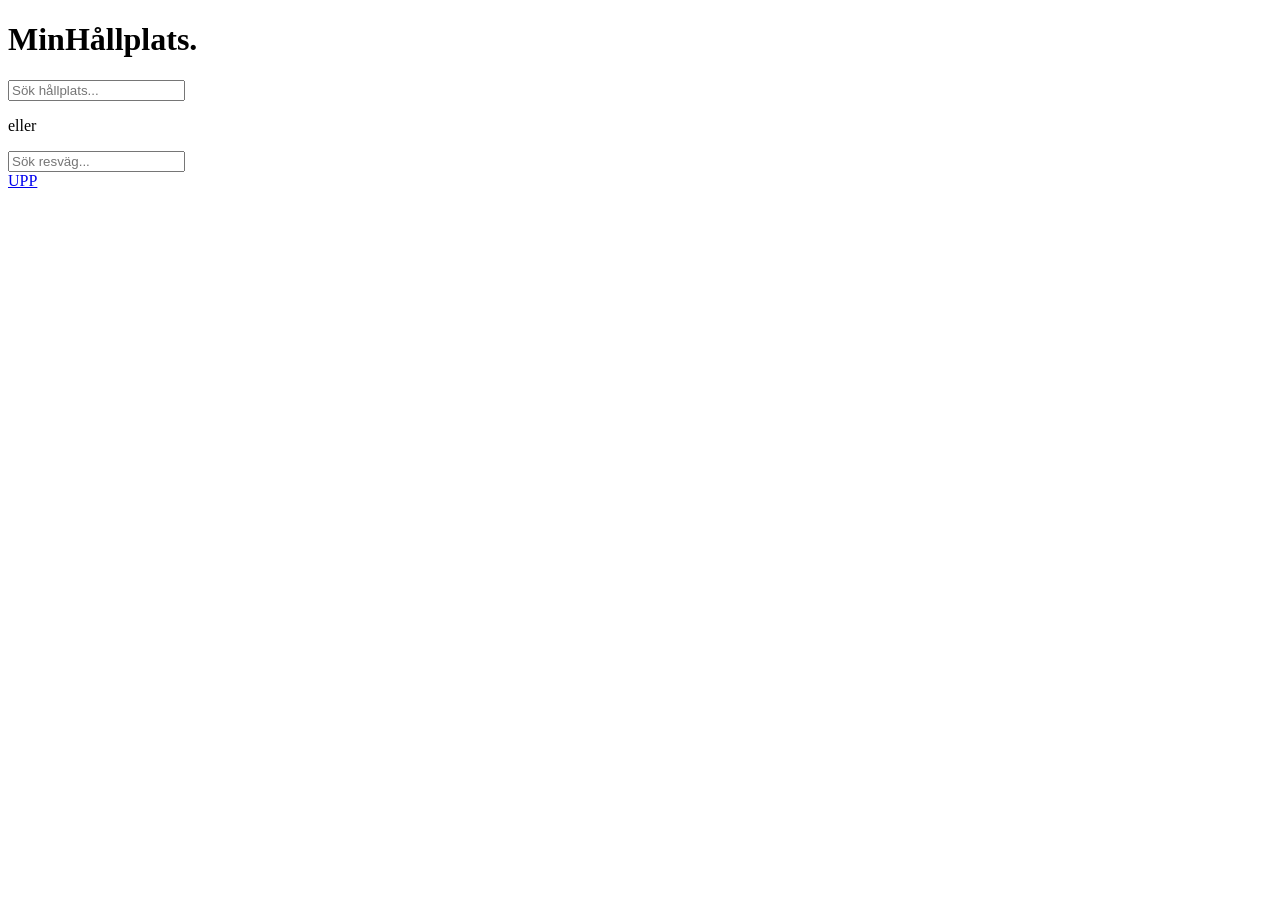
==== docs/index.html @ b4322ea9 "." ====
<!DOCTYPE html>
<html lang="en">
<head>
    <meta charset="UTF-8">
    <meta http-equiv="X-UA-Compatible" content="IE=edge">
    <link rel="stylesheet" href="CSS/style.css">
    <meta name="viewport" content="width=device-width, initial-scale=1.0">
    <title>Min Hållplats</title>
</head>
<body>
    <div class="home" id="home">
        <h1 id="header">Min<span id="header-offset">Hållplats.</span></h1>
        <div class="autocomplete" id="departure-search">
            <input type="text" id="departures" placeholder="Sök hållplats..." onfocus="resetText(this)" name="myStation"></input>
        </div>
        <p id="decor">eller</p>
        <div class="autocomplete" id="route-search">
            <input type="text" id="route" placeholder="Sök resväg..." onfocus="resetText(this)" name="myStation"></input>
        </div>


            <a id="btn-home" href="#home">UPP</a>
       
  
    </div>
        <div id="tables">
           
            </div>
    <script src="JS/main.js"></script>
    
    
</body>
</html>
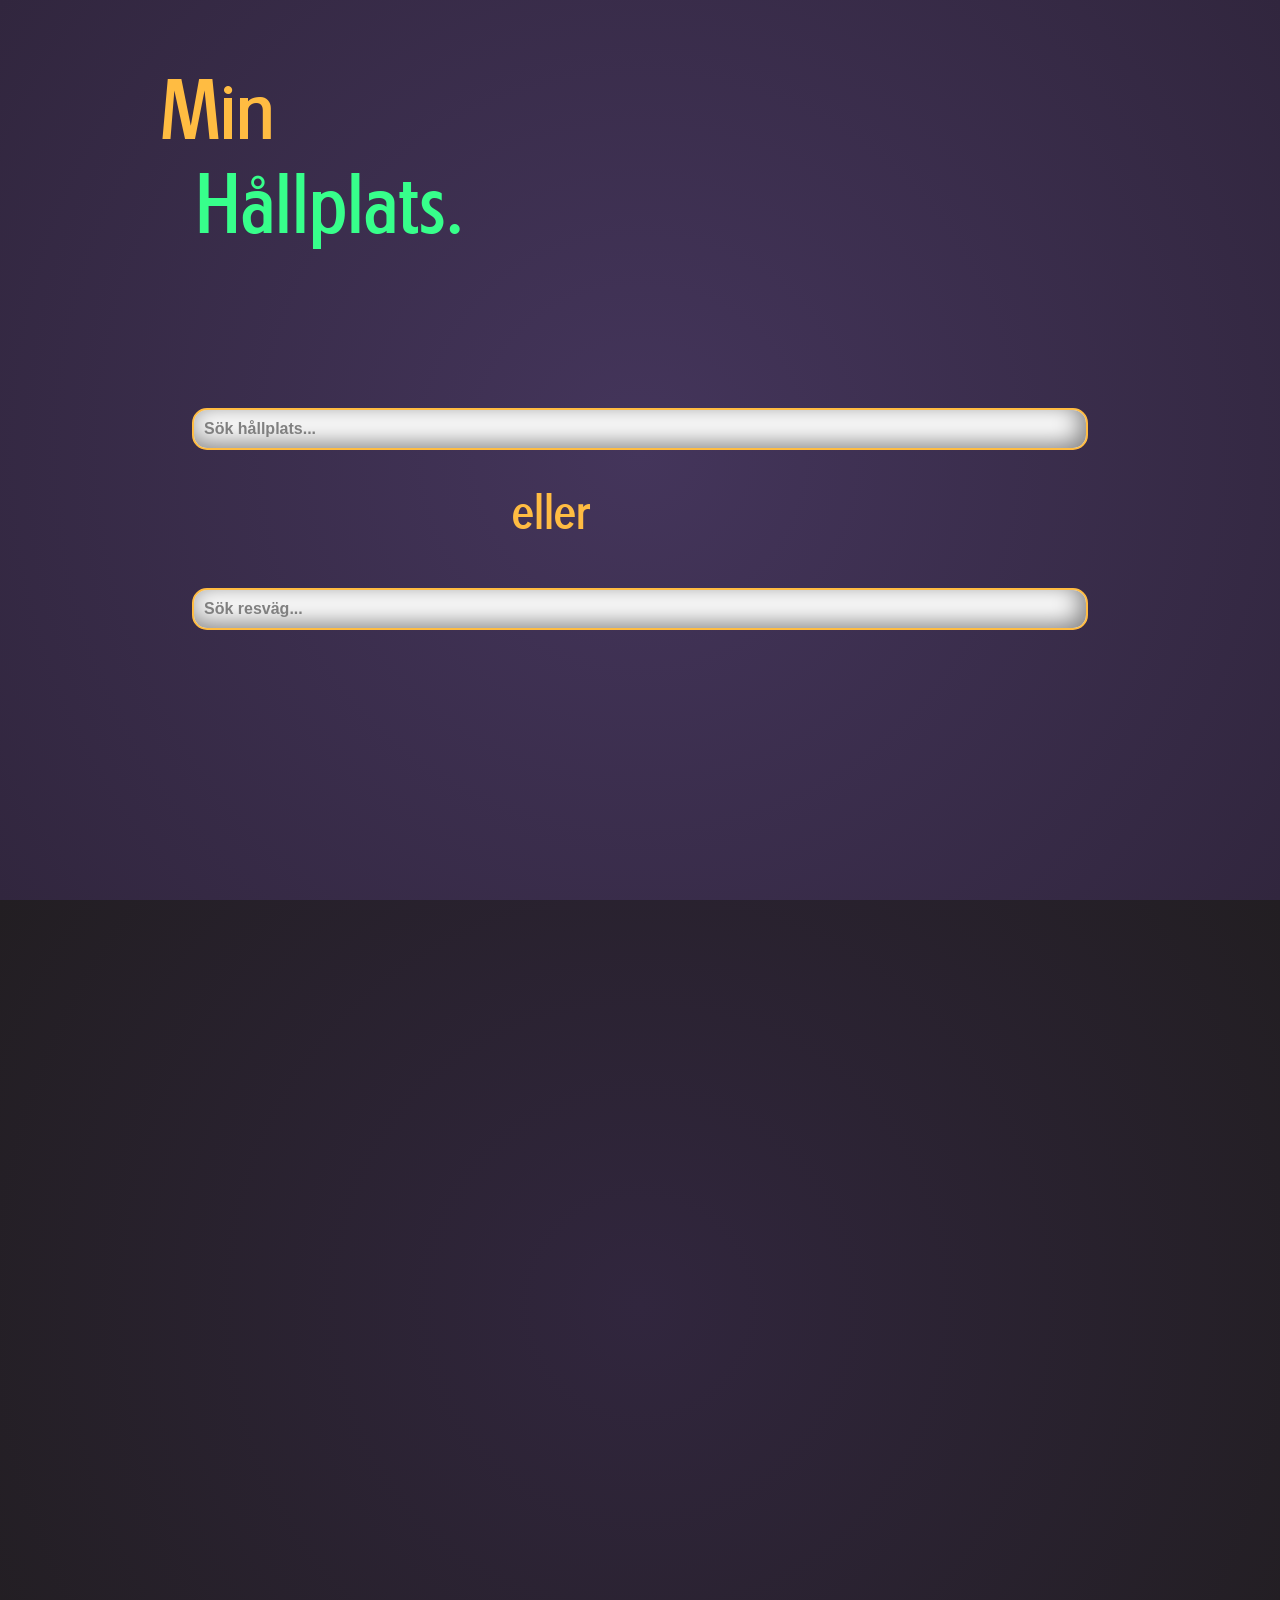
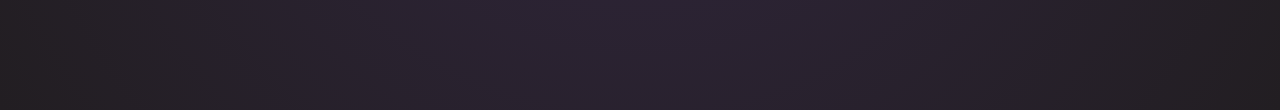
==== commit c6faa8bc: "." ====
--- a/docs/index.html
+++ b/docs/index.html
@@ -3,7 +3,7 @@
 <head>
     <meta charset="UTF-8">
     <meta http-equiv="X-UA-Compatible" content="IE=edge">
-    <link rel="stylesheet" href="CSS/style.css">
+    <link rel="stylesheet" href="../CSS/style.css">
     <meta name="viewport" content="width=device-width, initial-scale=1.0">
     <title>Min Hållplats</title>
 </head>
@@ -26,8 +26,8 @@
         <div id="tables">
            
             </div>
-    <script src="JS/main.js"></script>
+    <script src="../JS/main.js"></script>
     
     
 </body>
-</html>+</html>
--- a/CSS/style.css
+++ b/CSS/style.css
@@ -0,0 +1,206 @@
+* { box-sizing: border-box; }
+
+
+@font-face {
+  font-family: esseltub;
+  src: url("../esseltub_regular-webfont.woff") format('truetype');
+  font-weight: bold;
+  font-style: normal;
+}
+
+body {
+  margin: 0 auto;
+  overflow: hidden;
+}
+.home{
+  width: 100vw;
+  height: 100vh;
+  background: radial-gradient(circle, rgba(68,53,91,1) 0%, rgba(49,38,62,1) 100%);
+}
+#header{
+font-size: 5em;
+color: #FFBC42;
+position: absolute;
+font-weight: 800;
+top: 1vh;
+left: 12.5%;
+font-family: esseltub;
+}
+#header-offset{
+  color: #37FF8B;
+  position: absolute;
+  top: 100%;
+  left: 30%;
+}
+.autocomplete {
+  display: inline-block;
+  width: 70%;
+  left: 15%;
+  position: absolute;
+}
+#departure-search{
+  bottom: 50%;
+}
+#decor{
+  position: absolute;
+  bottom: 40%;
+  margin: 0 auto;
+  font-size: 3em;
+  left: 40%;
+  color: #FFBC42;
+  font-family: esseltub;
+
+}
+#route-search{
+  bottom: 30%;
+}
+::placeholder {
+  color: gray;
+}
+input {
+  border: 2px solid #FFBC42;
+  box-shadow: inset -5px -5px 25px gray;
+  background-color: white;
+  border-radius: 15px;
+  color: black;
+  font-weight: 600;
+  padding: 10px;
+  font-size: 1rem;
+  outline: none;
+  
+}
+input[type=text] {
+  width: 100%;
+  z-index: 1;
+}
+.autocomplete-items {
+  position: absolute;
+  border: 1px solid #37FF8B;
+  font-family: Arial, Helvetica, sans-serif;
+  border-bottom: none;
+  border-top: none;
+  top: 100%;
+  left: 0;
+  right: 0;
+  width: 90%;
+  max-height: 40vh;
+  z-index: 999;
+  margin: 0 auto;
+  border-bottom-left-radius: 20px 20px;
+  border-bottom-right-radius: 20px 20px;
+  overflow: scroll;
+}
+.autocomplete-items div {
+  padding: 10px;
+  cursor: pointer;
+  background-color: #fff;
+  border-bottom: 1px solid #d4d4d4;
+
+}
+.autocomplete-items div:hover {
+  background-color: #e9e9e9;
+}
+.autocomplete-active {
+  color: #37FF8B;
+}
+
+#btn-home{
+  opacity: 0;
+  background-color: #FFBC42;
+  border-radius: 15px;
+  position: absolute;
+  padding: 1vh 2vw;
+  bottom: 2.5%;
+  right: 3%;
+  color: rgba(49,38,62,1);
+  font-size: 1rem;
+  font-family: Arial, Helvetica, sans-serif;
+  font-weight: 800;
+  text-decoration: none;
+}
+
+#tables{
+    height: 90vh;
+    position: relative;
+    z-index: 0;
+    background: radial-gradient(circle, rgba(49,38,62,1) 0%, rgba(34,30,34,1) 100%);    padding-top: 5%;
+    overflow-y: scroll;
+  }
+  .timetable{
+    text-align: left;
+    background: radial-gradient(circle, rgba(68,53,91,1) 0%, rgba(49,38,62,1) 100%);
+    width: 70%;
+    margin: 10% auto;
+    color: white;
+    font-size: 1.2rem;
+    font-weight: 600;
+    border-radius: 10px 50px 10px;
+    padding: 2% 10%;
+    font-family: esseltub;
+  }
+  .timetable-inner{
+    display: grid;
+    grid-template-columns: 0.4fr 1fr;
+    grid-column-gap: .5em;
+    line-height: 1.2em;
+    overflow: hidden;
+    color: #37FF8B;
+    padding: 2%;
+    align-items: center;    
+  }
+  .line-number{
+    color: #37FF8B;
+    grid-column: 1;
+    font-size: 2rem;
+    margin: 0;
+  }
+  h2{
+    text-align: center;
+    color: #FFBC42;
+  }
+  .display-time{
+    color: white;
+  }
+
+  .route{
+    background: radial-gradient(circle, rgba(68,53,91,1) 0%, rgba(49,38,62,1) 100%);
+    height: fit-content;
+    padding: 1% 5%;
+    font-family: Arial, Helvetica, sans-serif;
+    color: white;
+    margin: 0 auto;
+    border-radius: 15px;
+    line-height: 1.5rem;
+    border:solid 2px #37FF8B;
+    width: 60%;
+
+  }
+  .duration{
+    text-align: right;
+    color: lightgray;
+  }
+  .border{
+    position: relative;
+    width: 100%;
+    margin: 0 auto;
+    height: 20%;
+  }
+  
+  .border-line{
+    border-right: solid 5px #FFBC42;
+    position: absolute;
+    right: 50%;
+    z-index: -1;
+    height: 50%;
+  }
+  .transport-mode{
+    margin: 0 auto;
+    top: 30%;
+    position: relative;
+    text-align: center;
+    font-family: esseltub;
+    font-size: 2.5rem;
+    color: white;
+    
+  }
+
